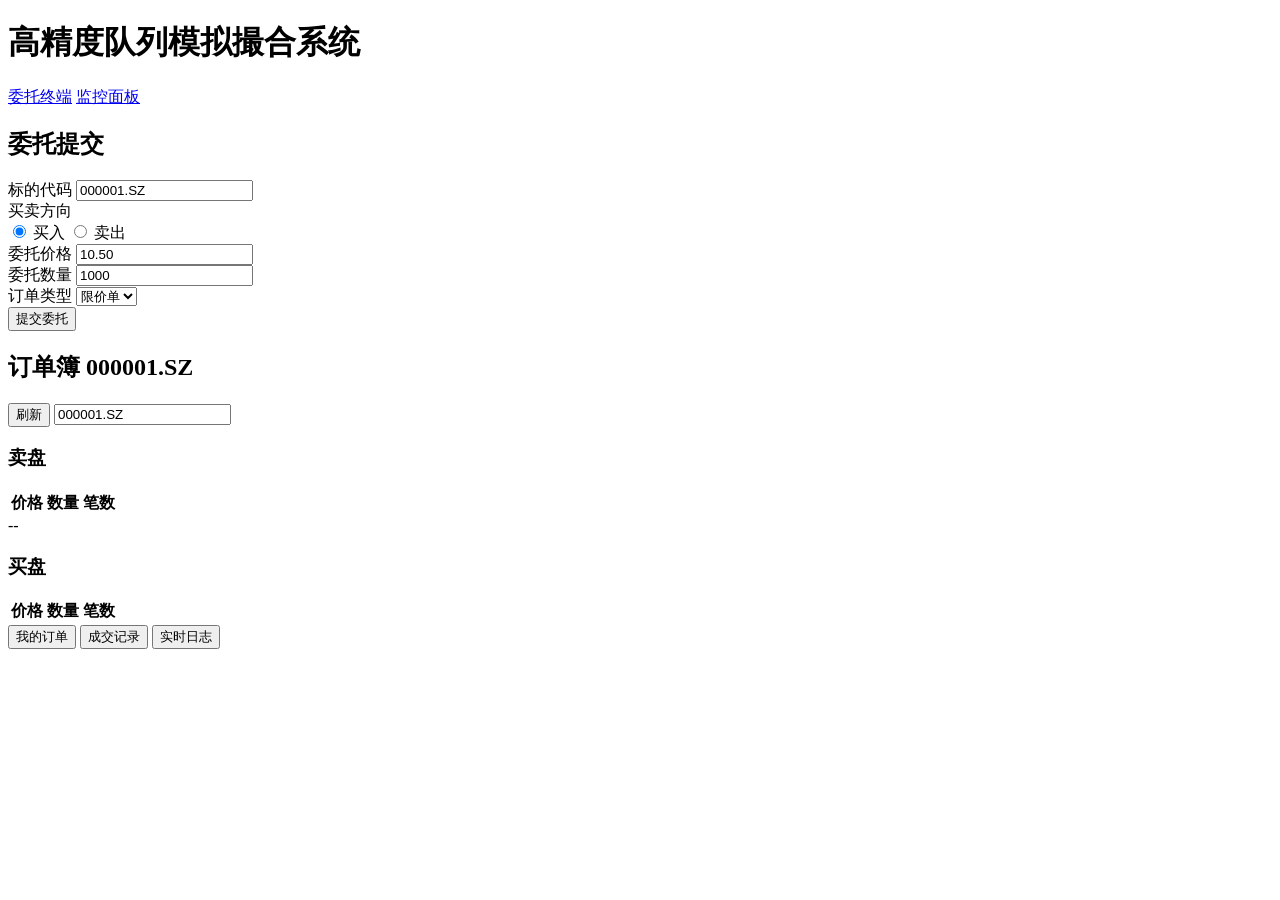
==== frontend/index.html @ a97fb34a "feat: 完整测试体系 + 前端可视化 + 监控面板 + 架构优化 新增内容: - 81项端到端测试（单元/集成/性能基准） - Mock数据生成器与4个撮合场景验证 - 前端委托终端（REST+W" ====
<!DOCTYPE html>
<html lang="zh-CN">
<head>
    <meta charset="UTF-8">
    <meta name="viewport" content="width=device-width, initial-scale=1.0">
    <title>高精度队列模拟撮合系统 - 委托终端</title>
    <link rel="stylesheet" href="/static/css/style.css">
</head>
<body>
    <div class="container">
        <header>
            <h1>高精度队列模拟撮合系统</h1>
            <nav>
                <a href="/static/index.html" class="active">委托终端</a>
                <a href="/static/monitor.html">监控面板</a>
            </nav>
        </header>

        <div class="main-grid">
            <!-- 左侧：委托提交 -->
            <div class="panel order-panel">
                <h2>委托提交</h2>
                <form id="orderForm">
                    <div class="form-group">
                        <label>标的代码</label>
                        <input type="text" id="symbol" value="000001.SZ" placeholder="如 000001.SZ">
                    </div>
                    <div class="form-group">
                        <label>买卖方向</label>
                        <div class="radio-group">
                            <label class="radio-label buy">
                                <input type="radio" name="side" value="buy" checked>
                                <span>买入</span>
                            </label>
                            <label class="radio-label sell">
                                <input type="radio" name="side" value="sell">
                                <span>卖出</span>
                            </label>
                        </div>
                    </div>
                    <div class="form-group">
                        <label>委托价格</label>
                        <input type="number" id="price" value="10.50" step="0.01" placeholder="委托价格">
                    </div>
                    <div class="form-group">
                        <label>委托数量</label>
                        <input type="number" id="quantity" value="1000" step="100" placeholder="委托数量">
                    </div>
                    <div class="form-group">
                        <label>订单类型</label>
                        <select id="orderType">
                            <option value="limit">限价单</option>
                            <option value="market">市价单</option>
                        </select>
                    </div>
                    <button type="submit" class="btn-submit">提交委托</button>
                </form>
                <div id="orderResult" class="result"></div>
            </div>

            <!-- 中间：订单簿 -->
            <div class="panel book-panel">
                <h2>订单簿 <span id="bookSymbol" class="symbol-tag">000001.SZ</span></h2>
                <div class="book-header">
                    <button id="refreshBook" class="btn-small">刷新</button>
                    <input type="text" id="bookSymbolInput" value="000001.SZ" class="symbol-input">
                </div>
                <div class="book-content">
                    <div class="ask-section">
                        <h3>卖盘</h3>
                        <table class="book-table">
                            <thead>
                                <tr><th>价格</th><th>数量</th><th>笔数</th></tr>
                            </thead>
                            <tbody id="askBook"></tbody>
                        </table>
                    </div>
                    <div class="spread-bar">
                        <span id="spread">--</span>
                    </div>
                    <div class="bid-section">
                        <h3>买盘</h3>
                        <table class="book-table">
                            <thead>
                                <tr><th>价格</th><th>数量</th><th>笔数</th></tr>
                            </thead>
                            <tbody id="bidBook"></tbody>
                        </table>
                    </div>
                </div>
            </div>

            <!-- 右侧：我的订单和成交记录 -->
            <div class="panel right-panel">
                <div class="tabs">
                    <button class="tab-btn active" data-tab="orders">我的订单</button>
                    <button class="tab-btn" data-tab="trades">成交记录</button>
                    <button class="tab-btn" data-tab="log">实时日志</button>
                </div>
                
                <div id="ordersTab" class="tab-content active">
                    <div class="order-list" id="orderList"></div>
                </div>
                
                <div id="tradesTab" class="tab-content">
                    <div class="trade-list" id="tradeList"></div>
                </div>
                
                <div id="logTab" class="tab-content">
                    <div class="log-list" id="logList"></div>
                </div>
            </div>
        </div>
    </div>

    <script src="/static/js/app.js"></script>
</body>
</html>
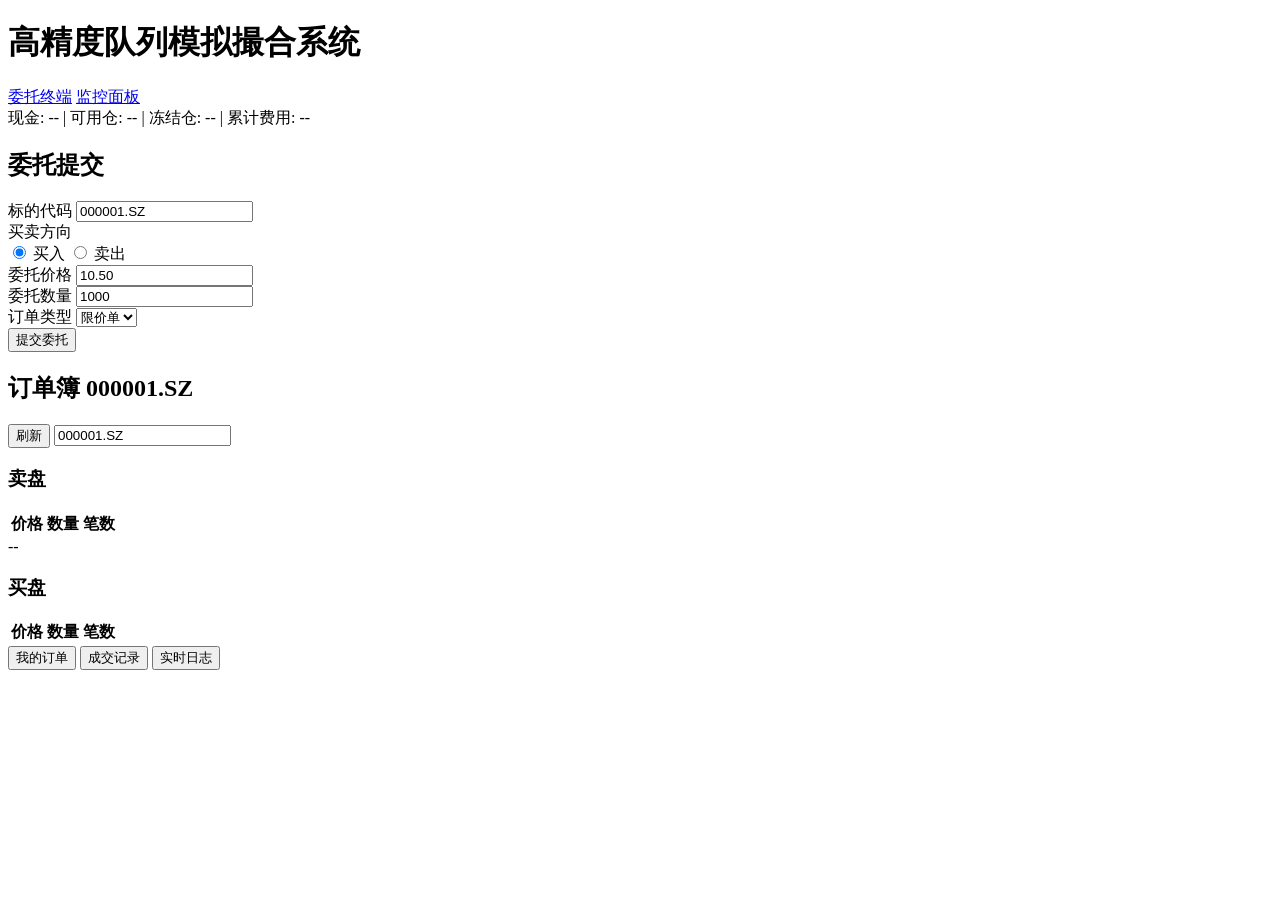
==== commit 72c056da: "feat: A-share account model, fee calc, and cancel-driven queue consumption Patch A: - Add AShareFeeC" ====
--- a/frontend/index.html
+++ b/frontend/index.html
@@ -14,6 +14,12 @@
                 <a href="/static/index.html" class="active">委托终端</a>
                 <a href="/static/monitor.html">监控面板</a>
             </nav>
+            <div class="account-bar" id="accountBar">
+                现金: <span id="accountCash">--</span>
+                | 可用仓: <span id="accountAvail">--</span>
+                | 冻结仓: <span id="accountFrozen">--</span>
+                | 累计费用: <span id="accountFees">--</span>
+            </div>
         </header>
 
         <div class="main-grid">
@@ -113,6 +119,6 @@
         </div>
     </div>
 
-    <script src="/static/js/app.js"></script>
+    <script src="/static/js/app.js?v=9"></script>
 </body>
 </html>
